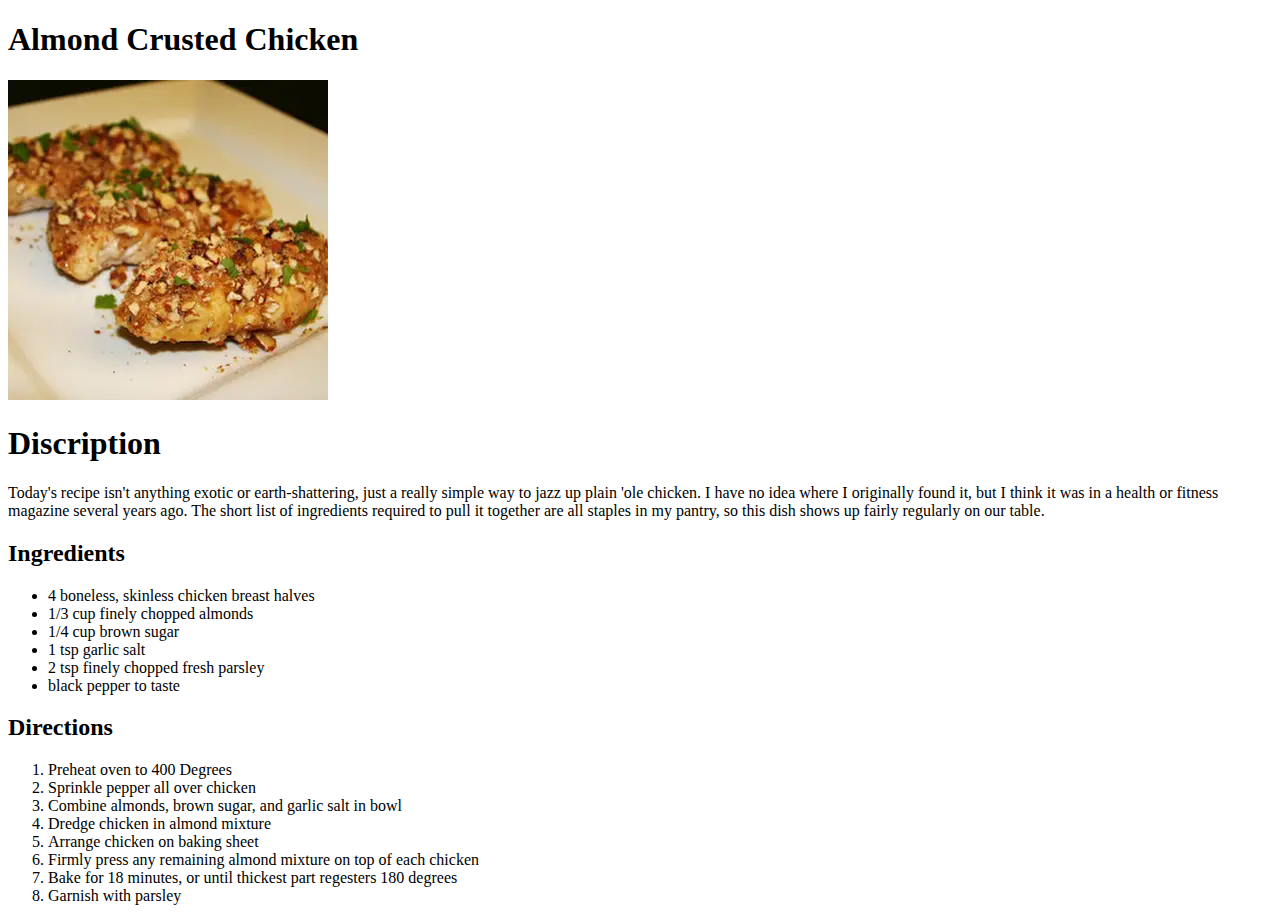
==== recipes/almondCrustedChicken.html @ 2ce9dd37 "Added first recipe page to website" ====
<!DOCTYPE html>
<html lang="en">
<head>
    <meta charset="UTF-8">
    <title>Almond Crusted Chicken</title>
</head>
<body>
    <h1>Almond Crusted Chicken</h1>
    <img src="../images/almondCrustedChicken.webp" alt="A picture of chicken breast coated in Almonds">
    <h1>Discription</h1>
    <p>
        Today's recipe isn't anything exotic or earth-shattering, just a really simple way to jazz up 
        plain 'ole chicken. I have no idea where I originally found it, but I think it was in a health 
        or fitness magazine several years ago. The short list of ingredients required to pull it together 
        are all staples in my pantry, so this dish shows up fairly regularly on our table.
    </p>
    <h2>Ingredients</h2>
    <ul>
        <li>4 boneless, skinless chicken breast halves</li>
        <li>1/3 cup finely chopped almonds</li>
        <li>1/4 cup brown sugar</li>
        <li>1 tsp garlic salt</li>
        <li>2 tsp finely chopped fresh parsley</li>
        <li>black pepper to taste</li>
    </ul>
    <h2>Directions</h2>
    <ol>
        <li>Preheat oven to 400 Degrees</li>
        <li>Sprinkle pepper all over chicken</li>
        <li>Combine almonds, brown sugar, and garlic salt in bowl</li>
        <li>Dredge chicken in almond mixture</li>
        <li>Arrange chicken on baking sheet</li>
        <li>Firmly press any remaining almond mixture on top of each chicken</li>
        <li>Bake for 18 minutes, or until thickest part regesters 180 degrees</li>
        <li>Garnish with parsley</li>
    </ol>
</body>
</html>
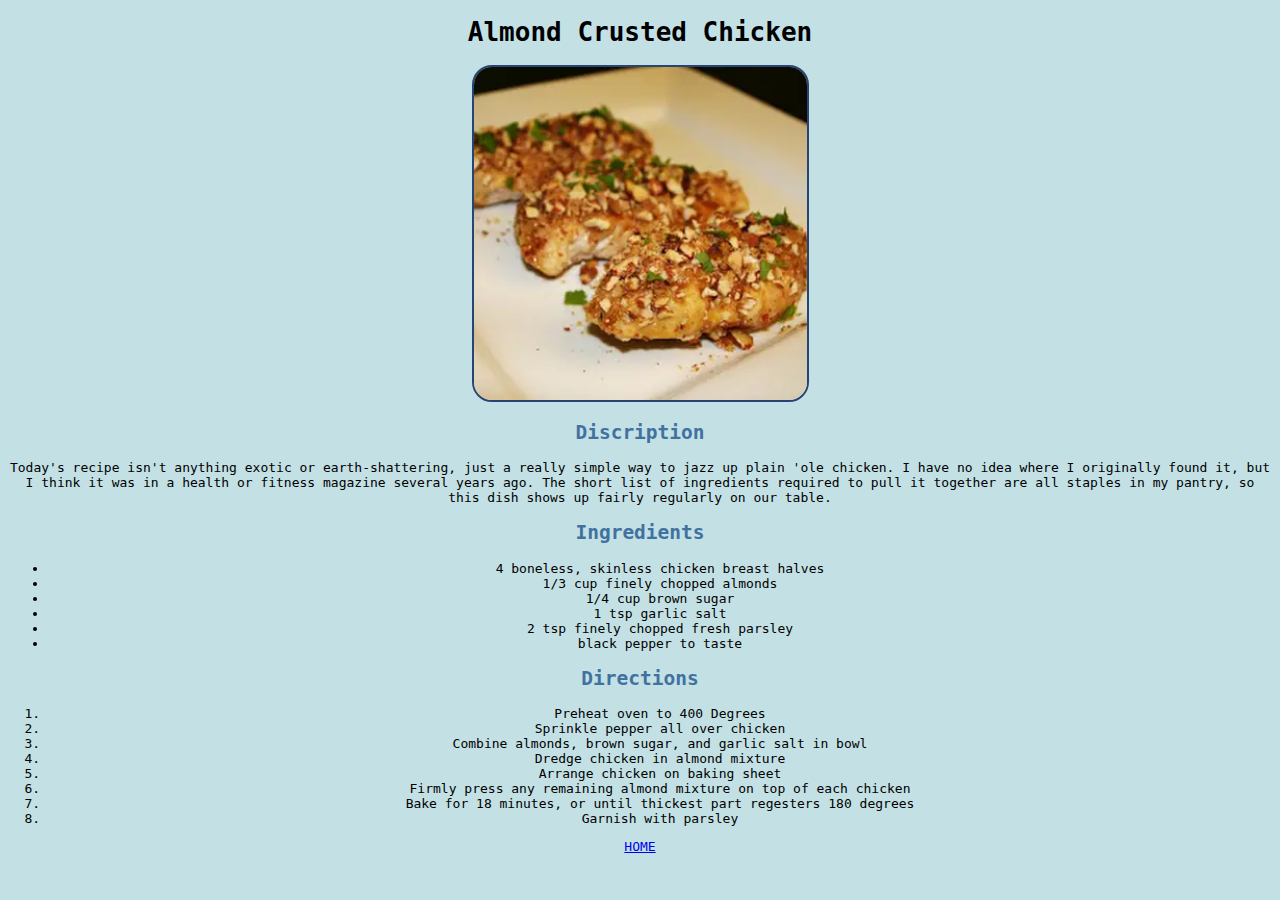
==== commit 15d6f2d5: "Added style sheets for the home and recipe pages" ====
--- a/recipes/almondCrustedChicken.html
+++ b/recipes/almondCrustedChicken.html
@@ -3,11 +3,12 @@
 <head>
     <meta charset="UTF-8">
     <title>Almond Crusted Chicken</title>
+    <link rel="stylesheet" href="../styles/recipesStyles.css">
 </head>
 <body>
     <h1>Almond Crusted Chicken</h1>
     <img src="../images/almondCrustedChicken.webp" alt="A picture of chicken breast coated in Almonds">
-    <h1>Discription</h1>
+    <h2>Discription</h2>
     <p>
         Today's recipe isn't anything exotic or earth-shattering, just a really simple way to jazz up 
         plain 'ole chicken. I have no idea where I originally found it, but I think it was in a health 
@@ -15,14 +16,16 @@
         are all staples in my pantry, so this dish shows up fairly regularly on our table.
     </p>
     <h2>Ingredients</h2>
-    <ul>
-        <li>4 boneless, skinless chicken breast halves</li>
-        <li>1/3 cup finely chopped almonds</li>
-        <li>1/4 cup brown sugar</li>
-        <li>1 tsp garlic salt</li>
-        <li>2 tsp finely chopped fresh parsley</li>
-        <li>black pepper to taste</li>
-    </ul>
+    <div class="ingredients">
+        <ul>
+            <li>4 boneless, skinless chicken breast halves</li>
+            <li>1/3 cup finely chopped almonds</li>
+            <li>1/4 cup brown sugar</li>
+            <li>1 tsp garlic salt</li>
+            <li>2 tsp finely chopped fresh parsley</li>
+            <li>black pepper to taste</li>
+        </ul>
+    </div>
     <h2>Directions</h2>
     <ol>
         <li>Preheat oven to 400 Degrees</li>
@@ -34,5 +37,6 @@
         <li>Bake for 18 minutes, or until thickest part regesters 180 degrees</li>
         <li>Garnish with parsley</li>
     </ol>
+    <a href="..">HOME</a>
 </body>
 </html>--- a/styles/recipesStyles.css
+++ b/styles/recipesStyles.css
@@ -0,0 +1,16 @@
+* {
+    text-align: center;
+    background-color: #C3E0E5;
+    font-family: monospace;
+}
+
+img {
+    border-radius: 20px;
+    border: 2px solid #274472;
+    width: 333px;
+    height: auto;
+}
+
+h2 {
+    color: #41729F;
+}